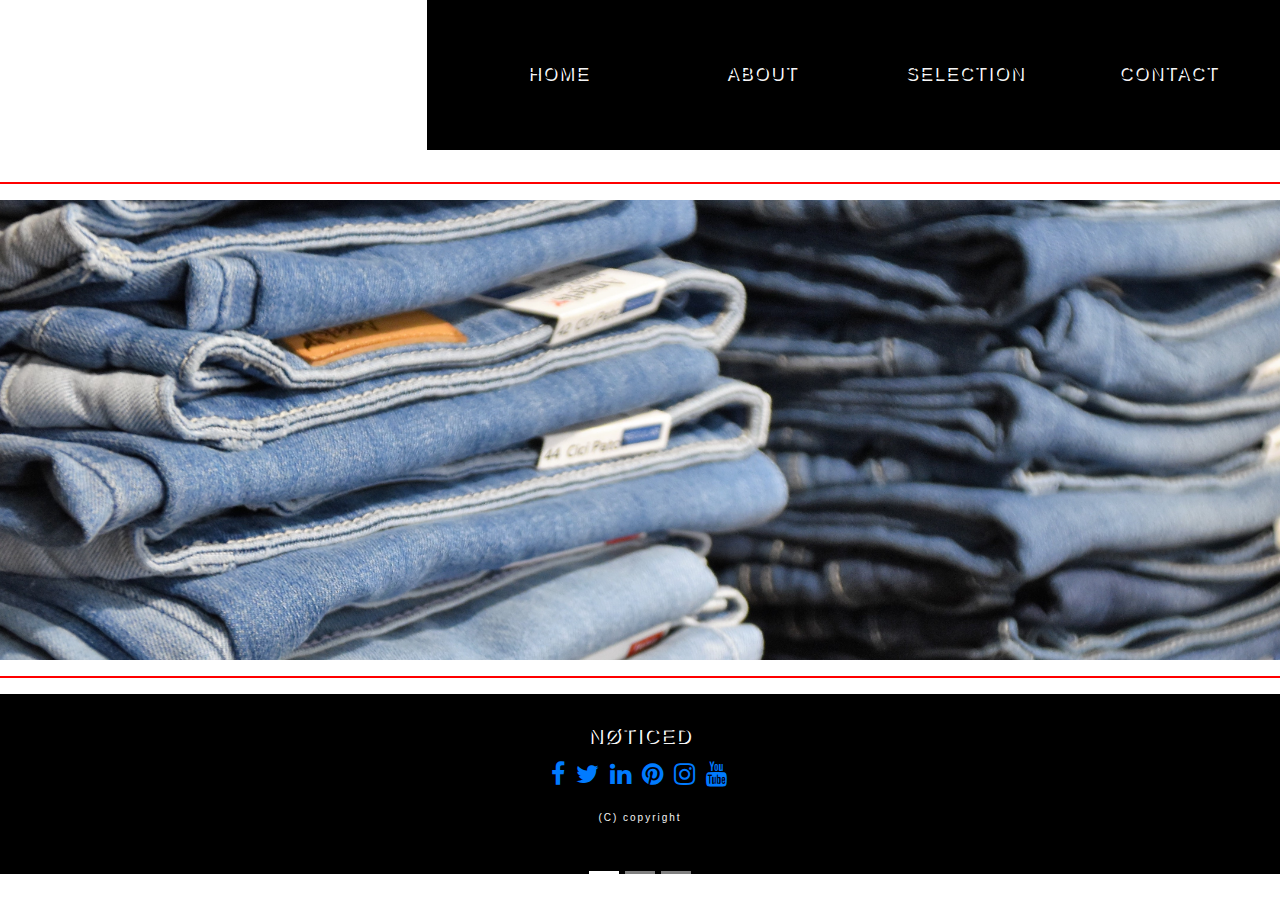
==== about.html @ 46ad4ec1 "all pages done" ====
<!DOCTYPE html>
<html lang="en">
<head>
    <meta charset="UTF-8">
    <meta name="viewport" content="width=device-width, initial-scale=1.0">
    <meta http-equiv="X-UA-Compatible" content="ie=edge">
    <link rel="stylesheet" href="https://maxcdn.bootstrapcdn.com/bootstrap/4.2.1/css/bootstrap.min.css" type="text/css" />
    <link rel="stylesheet" href="https://maxcdn.bootstrapcdn.com/font-awesome/4.7.0/css/font-awesome.min.css" type="text/css" />
    <link rel="stylesheet" href="assets/css/style.css">
    <title>About</title>
</head>
<body>
<!--How do you select for several screen sizes, padding?-->
    <header>

        <div class="row no-gutters">
            <a href="index.htmnl" class="col-md-4 nav-bg"></a>
            
            <div class="col-md-8">
            
                <div class="row no-gutters">
                
                    <div class="col navigation-menu">
                        <ul id="nav" class="nav-bg2 list-in-line menucontainer">
                            <li class="col-6 col-sm-3 ui-menu-color list-inline-item"><a href="#"><span>Home</span></a></li>
                            <li class="col-6 col-sm-3 ui-menu-color list-inline-item"><a href="#"><span>About</span></a></li>
                            <li class="col-6 col-sm-3 ui-menu-color list-inline-item"><a href="#"><span>Selection</span></a></li>
                            <li class="col-6 col-sm-3 ui-menu-color list-inline-item"><a href="#"><span>Contact</span></a></li>                    
                        </ul>
                    </div>
                
                </div>
            
            </div> 
        </div>


    </header>
    <hr class="each-section">
 <!--Main SECTION IMAGE CAROUSEL-->  


    <section class="section2">
         <div id="slides" class="carousel-slide" data-ride="carousel">
            <ul class="carousel-indicators">
                    <li data-target="#slides" data-slide-to="0" class="active"></li>
                    <li data-target="#slides" data-slide-to="1"></li>
                    <li data-target="#slides" data-slide-to="2"></li>
            </ul>

                <div class="carousel-inner">
                    <div class="carousel-item">
       
                <img src="../assets/images/shoebar.jpg">
                
                </div>

                <div class="carousel-item">
       
                <img src="img/backgroung2.png">
                </div>

                <div class="carousel-item">
       
                <img src="img/backgroung3.png">
                </div>


            </div>

        </div>
        
    </section>

    <hr class="each-section">

<!--Footer Section-->

    <footer class="container-fluid padding">
        <div class="row text-center padding">
        <div class="col-12 footstyle">
        <h1>NØTICED</h1>
                <ul class="list-inline social-links">
                    <li class="list-inline-item">
                        <a target="_blank" href="#">
                            <i class="fa fa-facebook" aria-hidden="true"></i>
                            <span class="sr-only">Facebook</span>
                        </a>
                    </li>
                    <li class="list-inline-item">
                        <a target="_blank" href="#">
                            <i class="fa fa-twitter" aria-hidden="true"></i>
                            <span class="sr-only">Twitter</span>
                        </a>
                    </li>
                    <li class="list-inline-item">
                        <a target="_blank" href="#">
                            <i class="fa fa-linkedin" aria-hidden="true"></i>
                            <span class="sr-only">LinkedIn</span>
                        </a>
                    </li>
                    <li class="list-inline-item">
                        <a target="_blank" href="#">
                            <i class="fa fa-pinterest" aria-hidden="true"></i>
                            <span class="sr-only">Pinterest</span>
                        </a>
                    </li>
                    <li class="list-inline-item">
                        <a target="_blank" href="#">
                            <i class="fa fa-instagram" aria-hidden="true"></i>
                            <span class="sr-only">Instagram</span>
                        </a>
                    </li>
                    <li class="list-inline-item">
                        <a target="_blank" href="#">
                            <i class="fa fa-youtube" aria-hidden="true"></i>
                            <span class="sr-only">YouTube</span>
                        </a>
                    </li>
                </ul>
            <p>(C) copyright</p>
            </div> 
            </div>
            
    </footer>
</body>
</html>
---- assets/css/style.css ----
header {
    margin: 0;
}

/* commenting out in css */


.nav-bg {
    height: 150px;
    background: url("../images/noticed.png");
    background-position: center;
    background-repeat: no-repeat;
    background-size: cover;
    transition: all .5s ease-in-out;
    -moz-transition: all .5s ease-in-out;
}

.nav-bg2 {
    height: 150px;
    background-color: black;
    background-position: center;
    background-repeat: no-repeat;
    background-size: cover;
    transition: all .5s ease-in-out;
    -moz-transition: all .5s ease-in-out;
    -webkit-transition: all .5s ease-in-out;
}



/* Navigation Menu */  

.list-inline-item:not(:last-child) {
    margin: 0; 
}
.menucontainer {
    font-size: 0;
}

#nav li {
    margin-top: 60px;
    font-size: 18px;
    text-align: center;
    padding-right: 35px; 
}

.navigation-menu a {
    color: black;
    text-transform: uppercase;
    text-decoration: none;
    font-weight: 70;
    letter-spacing: 2px;
    text-shadow: 2px 2px whitesmoke;

}

  /* Middle Section for Carousel */  

.section1 {
    height: 460px;
    background: url("../images/wthtea.jpg");
    background-position: center;
    background-repeat: no-repeat;
    background-size: cover;
    font-family: "Exo", sans-serif;
    font-weight: 80;
    font-size: 20px;
}

.section2 {
    height: 460px;
    background: url("../images/jeans.jpg");
    background-position: center;
    background-repeat: no-repeat;
    background-size: cover;
    font-family: "Exo", sans-serif;
    font-weight: 80;
    font-size: 20px;
}

.section3 {
    height: 460px;
    background: url("../images/tea.jpg");
    background-position: center;
    background-repeat: no-repeat;
    background-size: cover;
    font-family: "Exo", sans-serif;
    font-weight: 80;
    font-size: 20px;
}

.section4 {
    height: 460px;
    background: url("../images/navbar.jpg");
    background-position: center;
    background-repeat: no-repeat;
    background-size: cover;
    font-family: "Exo", sans-serif;
    font-weight: 80;
    font-size: 20px;
}



  hr.each-section {
        border: 1px solid red;
 }


.footstyle {
    height: 180px;
    background-color: black;
    font-family: "Exo", sans-serif;
    font-weight: 80;
    font-size: 25px;
    letter-spacing: 2px;
}

.footstyle h1 {
    margin-top: 30px;
    color: black;
    font-weight: 80;
    font-size: 20px;
    letter-spacing: 2px;
    text-shadow: 2px 1px whitesmoke;     
}


.footstyle p {
        color: whitesmoke;
        font-size: 10px;
}
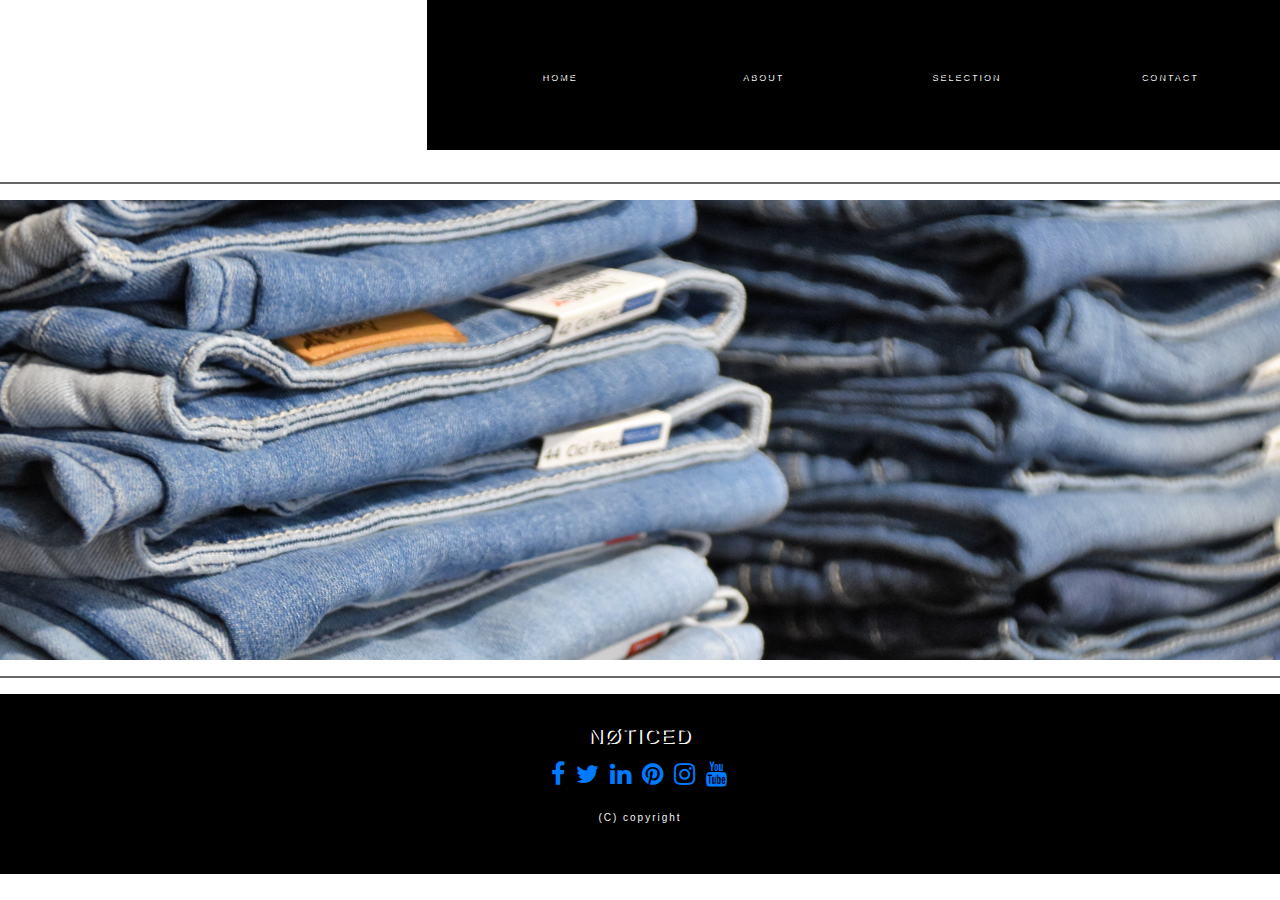
==== commit 92108810: "basic structure" ====
--- a/about.html
+++ b/about.html
@@ -22,10 +22,10 @@
                 
                     <div class="col navigation-menu">
                         <ul id="nav" class="nav-bg2 list-in-line menucontainer">
-                            <li class="col-6 col-sm-3 ui-menu-color list-inline-item"><a href="#"><span>Home</span></a></li>
-                            <li class="col-6 col-sm-3 ui-menu-color list-inline-item"><a href="#"><span>About</span></a></li>
-                            <li class="col-6 col-sm-3 ui-menu-color list-inline-item"><a href="#"><span>Selection</span></a></li>
-                            <li class="col-6 col-sm-3 ui-menu-color list-inline-item"><a href="#"><span>Contact</span></a></li>                    
+                            <li class="col-6 col-sm-3 ui-menu-color list-inline-item"><a href="index.html"><span>Home</span></a></li>
+                            <li class="col-6 col-sm-3 ui-menu-color list-inline-item"><a href="about.html"><span>About</span></a></li>
+                            <li class="col-6 col-sm-3 ui-menu-color list-inline-item"><a href="selection.html"><span>Selection</span></a></li>
+                            <li class="col-6 col-sm-3 ui-menu-color list-inline-item"><a href="contact.html"><span>Contact</span></a></li>                    
                         </ul>
                     </div>
                 
@@ -41,34 +41,7 @@
 
 
     <section class="section2">
-         <div id="slides" class="carousel-slide" data-ride="carousel">
-            <ul class="carousel-indicators">
-                    <li data-target="#slides" data-slide-to="0" class="active"></li>
-                    <li data-target="#slides" data-slide-to="1"></li>
-                    <li data-target="#slides" data-slide-to="2"></li>
-            </ul>
-
-                <div class="carousel-inner">
-                    <div class="carousel-item">
-       
-                <img src="../assets/images/shoebar.jpg">
-                
-                </div>
-
-                <div class="carousel-item">
-       
-                <img src="img/backgroung2.png">
-                </div>
-
-                <div class="carousel-item">
-       
-                <img src="img/backgroung3.png">
-                </div>
-
-
-            </div>
-
-        </div>
+        
         
     </section>
 
--- a/assets/css/style.css
+++ b/assets/css/style.css
@@ -5,6 +5,7 @@
 }
 
 /* commenting out in css */
+
 
 
 .nav-bg {
@@ -40,8 +41,9 @@
 }
 
 #nav li {
-    margin-top: 60px;
-    font-size: 18px;
+    font-family: "kessel", sans-serif;
+    margin-top: 70px;
+    font-size: 9px;
     text-align: center;
     padding-right: 35px; 
 }
@@ -60,14 +62,24 @@
 
 .section1 {
     height: 460px;
-    background: url("../images/wthtea.jpg");
+    background: url("../images/guy1.jpg");
     background-position: center;
     background-repeat: no-repeat;
     background-size: cover;
     font-family: "Exo", sans-serif;
+    color: black;
     font-weight: 80;
-    font-size: 20px;
+    font-size: 10px;
+    letter-spacing: 2px;
+    text-shadow: 2px 1px whitesmoke;    
 }
+    
+.section1 p {
+    margin-top: 200px;
+    width: 50%;
+    height: 50%;
+}
+
 
 .section2 {
     height: 460px;
@@ -75,9 +87,6 @@
     background-position: center;
     background-repeat: no-repeat;
     background-size: cover;
-    font-family: "Exo", sans-serif;
-    font-weight: 80;
-    font-size: 20px;
 }
 
 .section3 {
@@ -86,9 +95,7 @@
     background-position: center;
     background-repeat: no-repeat;
     background-size: cover;
-    font-family: "Exo", sans-serif;
-    font-weight: 80;
-    font-size: 20px;
+    
 }
 
 .section4 {
@@ -97,15 +104,13 @@
     background-position: center;
     background-repeat: no-repeat;
     background-size: cover;
-    font-family: "Exo", sans-serif;
-    font-weight: 80;
-    font-size: 20px;
+    
 }
 
 
 
   hr.each-section {
-        border: 1px solid red;
+        border: 1px solid #676767;
  }
 
 
@@ -131,4 +136,11 @@
 .footstyle p {
         color: whitesmoke;
         font-size: 10px;
-}+}
+
+@media only screen and (max-width: 600px) {
+#nav li {
+    margin-top: 20px;
+        }
+    
+}
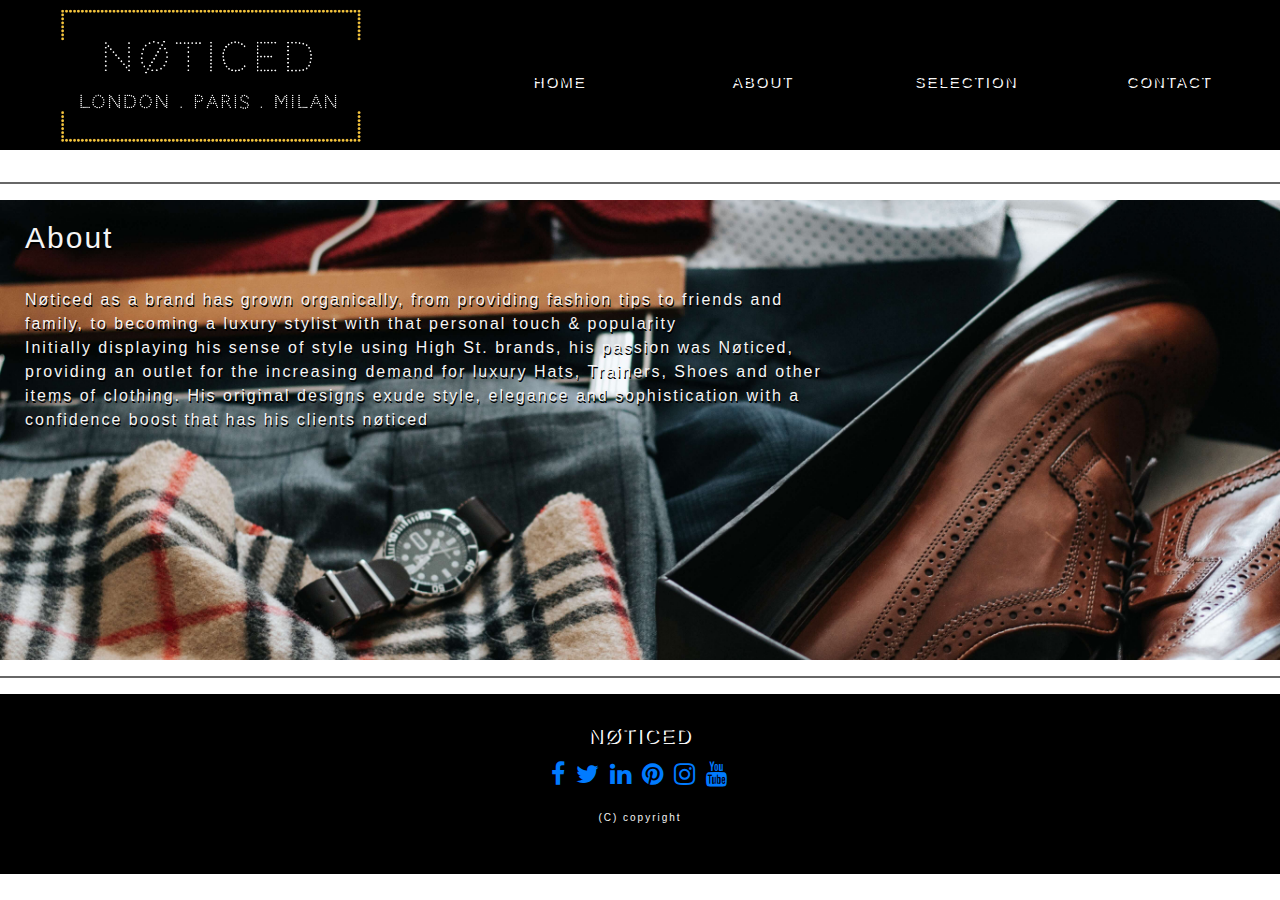
==== commit 9f6d9415: "reduce image size" ====
--- a/about.html
+++ b/about.html
@@ -10,7 +10,8 @@
     <title>About</title>
 </head>
 <body>
-<!--How do you select for several screen sizes, padding?-->
+<!--Header Section featuring the Navigation bootstrap is used to divide the screen using Row & Columns philosophy-->
+
     <header>
 
         <div class="row no-gutters">
@@ -37,10 +38,31 @@
 
     </header>
     <hr class="each-section">
- <!--Main SECTION IMAGE CAROUSEL-->  
+ <!--Main SECTION ABOUT-->  
 
 
     <section class="section2">
+          <div class="row">
+            <div class="col-8">
+            <div class="section2-text">
+            <h1 id="menu2">About</h1>
+            <br>
+            <p>Nøticed as a brand has grown organically, from providing fashion tips to friends and family, to becoming a luxury stylist
+with that personal touch & popularity<br>
+
+Initially displaying his sense of style using High St. brands, his passion was Nøticed, providing an outlet for the increasing 
+demand for luxury Hats, Trainers, Shoes and other items of clothing.
+	
+His original designs exude style, elegance and sophistication with a confidence boost that has his clients nøticed</p>
+            </div>
+            
+            </div>
+            
+           
+
+
+           
+        </div>
         
         
     </section>
--- a/assets/css/style.css
+++ b/assets/css/style.css
@@ -43,7 +43,7 @@
 #nav li {
     font-family: "kessel", sans-serif;
     margin-top: 70px;
-    font-size: 9px;
+    font-size: 15px;
     text-align: center;
     padding-right: 35px; 
 }
@@ -59,54 +59,147 @@
 }
 
   /* Middle Section for Carousel */  
-
+ 
 .section1 {
     height: 460px;
-    background: url("../images/guy1.jpg");
-    background-position: center;
-    background-repeat: no-repeat;
-    background-size: cover;
-    font-family: "Exo", sans-serif;
-    color: black;
-    font-weight: 80;
-    font-size: 10px;
-    letter-spacing: 2px;
-    text-shadow: 2px 1px whitesmoke;    
+    background: url("../images/slide7.jpg");
+    background-position: center;
+    background-repeat: no-repeat;
+    background-size: cover;
+   
 }
     
-.section1 p {
+.section1-text {
+    margin-top: 360px;
+    margin-left: 25px;
+    color: whitesmoke;
+    font-weight: 300;
+    font-size: 20px;
+    font-style: italic;
+    text-align: center;
+    letter-spacing: 2px;
+    text-shadow: 1px 1px black;  
+}
+
+
+.section2 {
+    height: 460px;
+    background: url("../images/high-st.jpg");
+    background-position: center;
+    background-repeat: no-repeat;
+    background-size: cover;
+}
+
+
+.section2-text {
+    margin-top: 20px;
+    margin-left: 25px;
+    color: whitesmoke;
+    font-weight:300;
+    font-size: 16px;
+    letter-spacing: 2px;
+    text-shadow: 1px 2px black;  
+}
+
+
+#menu2 {
+    font-weight: 280;
+    font-size: 30px;
+}
+
+
+
+.section3-1 {
+    height: 460px;
+    background: url("../images/slide3.jpg");
+    background-position: center;
+    background-repeat: no-repeat;
+    background-size: cover; 
+}
+
+.section3-1 p {
+    margin-top: 270px;
+    margin-left: 25px;
+    color: whitesmoke;
+    font-weight: 300;
+    font-size: 15px;
+    letter-spacing: 2px;
+    text-shadow: 1px 2px black;  
+}
+
+.section3-2 {
+    height: 460px;
+    background: url("../images/wthtea.jpg");
+    background-position: center;
+    background-repeat: no-repeat;
+    background-size: cover;  
+}
+.section3-2 p {
+    margin-top: 50px;
+    margin-left: 25px;
+    color: whitesmoke;
+    font-weight: 300;
+    font-size: 15px;
+    letter-spacing: 2px;
+    text-shadow: 1px 1px black;  
+}
+
+.section3-3 {
+    height: 460px;
+    background: url("../images/slide6.jpg");
+    background-position: center;
+    background-repeat: no-repeat;
+    background-size: cover; 
+}
+
+.section3-3 p {
     margin-top: 200px;
-    width: 50%;
-    height: 50%;
-}
-
-
-.section2 {
-    height: 460px;
-    background: url("../images/jeans.jpg");
-    background-position: center;
-    background-repeat: no-repeat;
-    background-size: cover;
-}
-
-.section3 {
-    height: 460px;
-    background: url("../images/tea.jpg");
-    background-position: center;
-    background-repeat: no-repeat;
-    background-size: cover;
-    
-}
+    margin-left: 25px;
+    color: whitesmoke;
+    font-weight: 300;
+    font-size: 15px;
+    letter-spacing: 2px;
+    text-shadow: 1px 1px black;  
+}
+
+
+#menu3 {
+    margin-top: 20px;
+    margin-left: 25px;
+    color: whitesmoke;
+    font-weight: 300;
+    font-size: 30px;
+    letter-spacing: 2px;
+    text-shadow: 1px 2px black;  
+}
+
 
 .section4 {
     height: 460px;
-    background: url("../images/navbar.jpg");
-    background-position: center;
-    background-repeat: no-repeat;
-    background-size: cover;
-    
-}
-
+    background: url("../images/contact.jpg");
+    background-position: center;
+    background-repeat: no-repeat;
+    background-size: cover;  
+}
+
+
+
+.section4-text {
+    margin-top: 20px;
+    margin-left: 25px;
+    color: whitesmoke;
+    font-weight: 300;
+    font-size: 15px;
+    letter-spacing: 2px;
+    text-shadow: 1px 2px black;   
+}
+
+#menu4 {
+    font-weight: 300;
+    font-size: 30px;
+    letter-spacing: 2px;
+    text-shadow: 1px 2px black;   
+}
 
 
   hr.each-section {
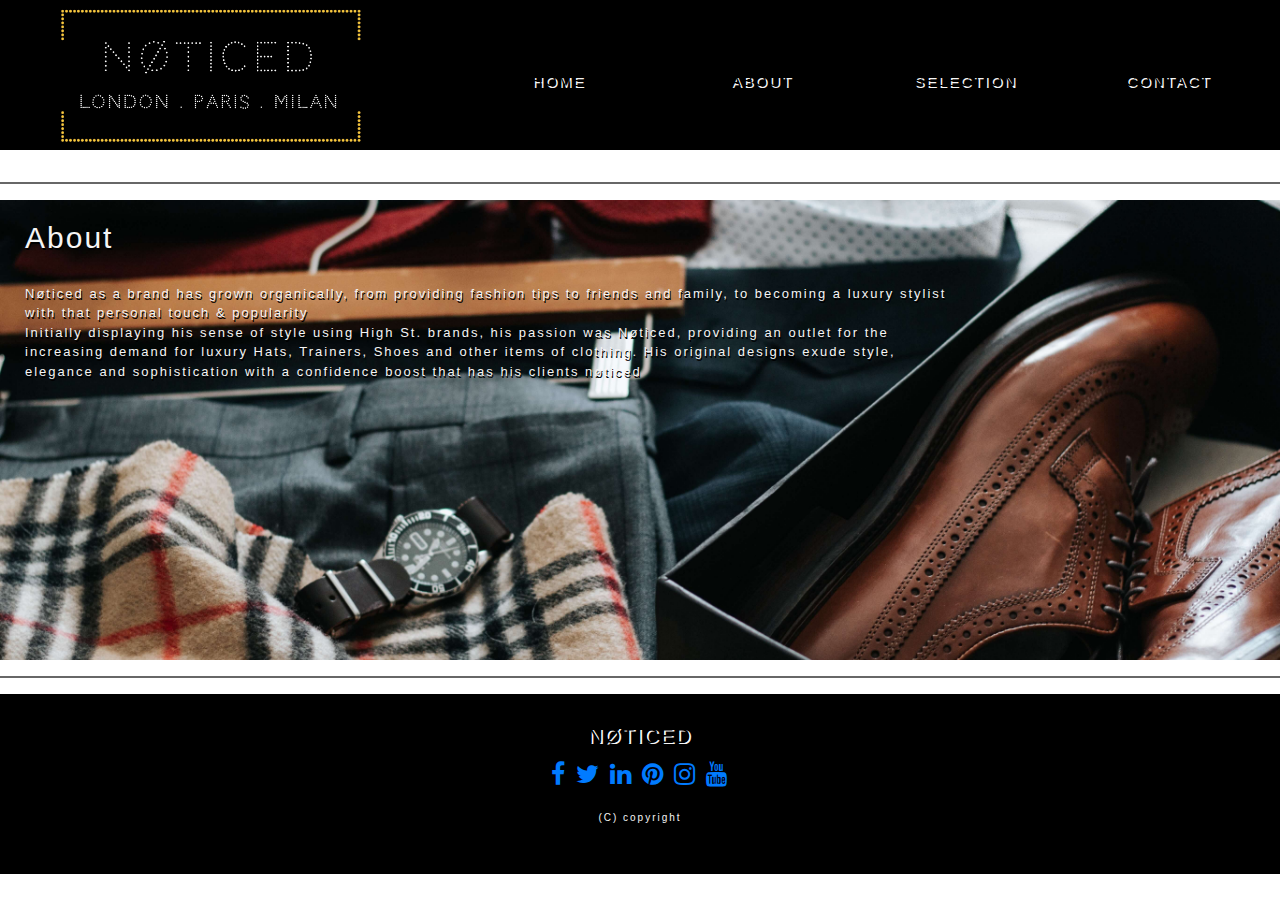
==== commit 9b1babe7: "fix for line height issue" ====
--- a/about.html
+++ b/about.html
@@ -41,9 +41,9 @@
  <!--Main SECTION ABOUT-->  
 
 
-    <section class="section2">
+    <div class="section2">
           <div class="row">
-            <div class="col-8">
+            <div class="col-9">
             <div class="section2-text">
             <h1 id="menu2">About</h1>
             <br>
@@ -65,7 +65,7 @@
         </div>
         
         
-    </section>
+    </div>
 
     <hr class="each-section">
 
--- a/assets/css/style.css
+++ b/assets/css/style.css
@@ -52,7 +52,7 @@
     color: black;
     text-transform: uppercase;
     text-decoration: none;
-    font-weight: 70;
+    font-weight: 100;
     letter-spacing: 2px;
     text-shadow: 2px 2px whitesmoke;
 
@@ -70,7 +70,7 @@
 }
     
 .section1-text {
-    margin-top: 360px;
+    margin-top: 310px;
     margin-left: 25px;
     color: whitesmoke;
     font-weight: 300;
@@ -96,14 +96,14 @@
     margin-left: 25px;
     color: whitesmoke;
     font-weight:300;
-    font-size: 16px;
+    font-size: 13px;
     letter-spacing: 2px;
     text-shadow: 1px 2px black;  
 }
 
 
 #menu2 {
-    font-weight: 280;
+    font-weight: 300;
     font-size: 30px;
 }
 
@@ -211,7 +211,7 @@
     height: 180px;
     background-color: black;
     font-family: "Exo", sans-serif;
-    font-weight: 80;
+    font-weight: 100;
     font-size: 25px;
     letter-spacing: 2px;
 }
@@ -219,7 +219,7 @@
 .footstyle h1 {
     margin-top: 30px;
     color: black;
-    font-weight: 80;
+    font-weight: 100;
     font-size: 20px;
     letter-spacing: 2px;
     text-shadow: 2px 1px whitesmoke;     
